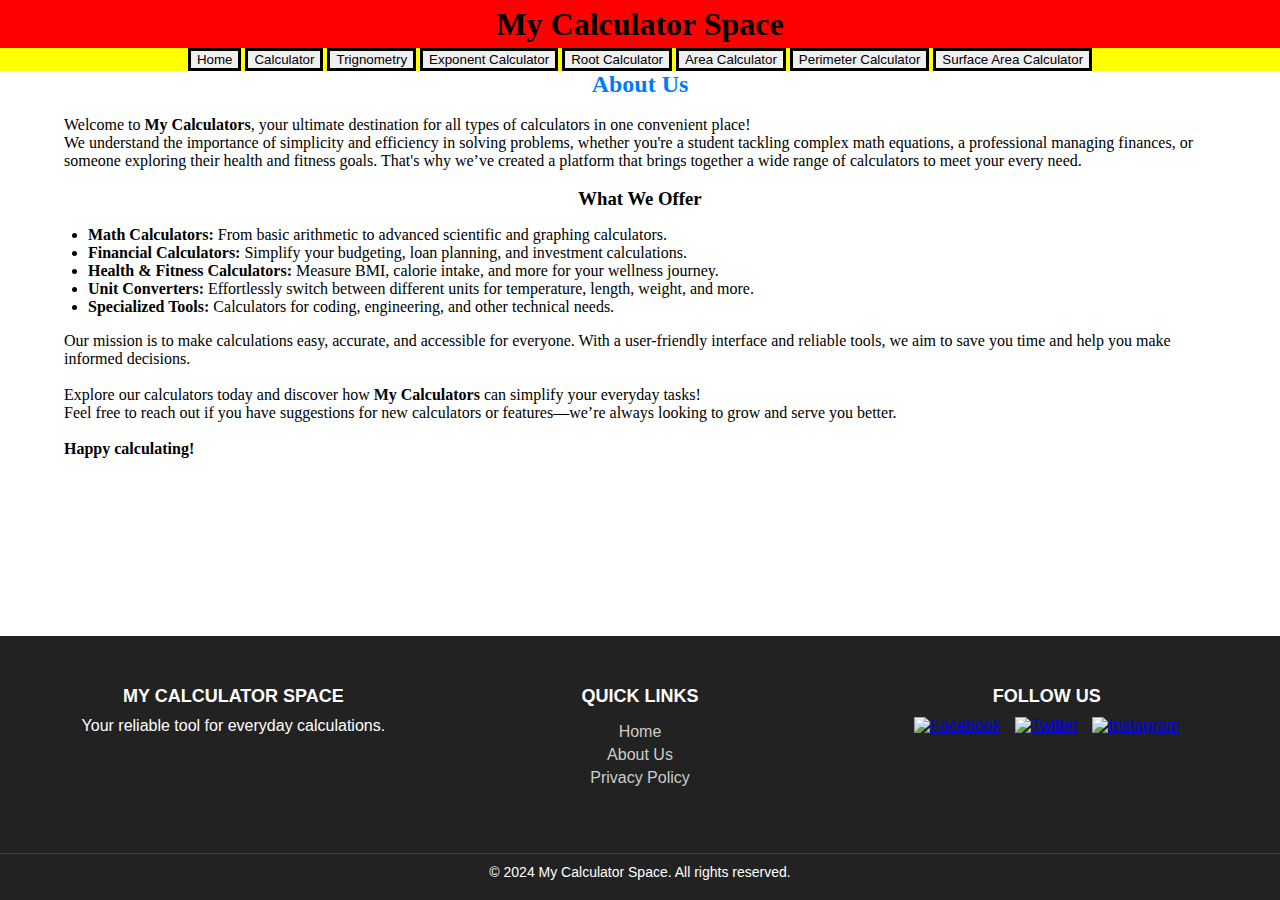
==== about.html @ 7630d4e3 "first update" ====
<!DOCTYPE html>
<html lang="en">
<head>
    <meta charset="UTF-8">
    <meta name="viewport" content="width=device-width, initial-scale=1.0">
    <title>About Us</title>
    <link rel="icon" href="My_Calculator_Space.png" type="image/png">
    <link rel="stylesheet" href="about.css">
</head>
<body>
    <header>
        <div class="heading">
            <h1>My Calculator Space</h1>
        </div>
        <div class="button_container">
            <div class="button_content">
                <button type="button" onclick="window.location.href='index.html';">Home</button>
                <button type="button" onclick="window.location.href='calculator.html';">Calculator</button>
                <button type="button" onclick="window.location.href='trignometry.html';">Trignometry</button>
                <button type="button" onclick="window.location.href='ExponentCalculator.html';">Exponent Calculator</button>
                <button type="button" onclick="window.location.href='rootcalculator.html';">Root Calculator</button>
                <button type="button" onclick="window.location.href='Area.html';">Area Calculator</button>
                <button type="button" onclick="window.location.href='perimeter.html';">Perimeter Calculator</button>
                <button type="button" onclick="window.location.href='surfacearea.html';">Surface Area Calculator</button>
            </div>
        </div>
    </header>
    <main>
        <section class="about-us">
            <h2>About Us</h2><br>
            <p>Welcome to <strong>My Calculators</strong>, your ultimate destination for all types of calculators in one convenient place!</p>
            <p>We understand the importance of simplicity and efficiency in solving problems, whether you're a student tackling complex math equations, 
                a professional managing finances, or someone exploring their health and fitness goals. That's why we’ve created a platform that brings 
                together a wide range of calculators to meet your every need.</p><br>
            <h3>What We Offer</h3>
            <ul>
                <li><strong>Math Calculators:</strong> From basic arithmetic to advanced scientific and graphing calculators.</li>
                <li><strong>Financial Calculators:</strong> Simplify your budgeting, loan planning, and investment calculations.</li>
                <li><strong>Health & Fitness Calculators:</strong> Measure BMI, calorie intake, and more for your wellness journey.</li>
                <li><strong>Unit Converters:</strong> Effortlessly switch between different units for temperature, length, weight, and more.</li>
                <li><strong>Specialized Tools:</strong> Calculators for coding, engineering, and other technical needs.</li>
            </ul>
            <p>Our mission is to make calculations easy, accurate, and accessible for everyone. With a user-friendly interface and reliable tools,
                 we aim to save you time and help you make informed decisions.</p><br>
            <p>Explore our calculators today and discover how <strong>My Calculators</strong> can simplify your everyday tasks!</p>
            <p>Feel free to reach out if you have suggestions for new calculators or features—we’re always looking to grow and serve you better.</p><br>
            <p><strong>Happy calculating!</strong></p>
        </section>
    </main>
    <footer>
        <div class="footer-container">
            <div class="footer-content">
                <h3>My Calculator Space</h3>
                <p>Your reliable tool for everyday calculations.</p>
            </div>
            <div class="footer-links">
                <h4>Quick Links</h4>
                <ul>
                    <li><a href="index.html">Home</a></li>
                    <li><a href="about.html">About Us</a></li>
                    <li><a href="privacy.html">Privacy Policy</a></li>
                </ul>
            </div>
            <div class="footer-social">
                <h4>Follow Us</h4>
                <a href="#"><img src="icons/facebook-icon.png" alt="Facebook"></a>
                <a href="#"><img src="icons/twitter-icon.png" alt="Twitter"></a>
                <a href="#"><img src="icons/instagram-icon.png" alt="Instagram"></a>
            </div>
        </div>
        <div class="footer-bottom">
            <p>&copy; 2024 My Calculator Space. All rights reserved.</p>
        </div>
    </footer>
</body>
</html>
---- about.css ----
* {
    margin: 0;
}
body{
    width: 100vw;
    height: 100vh;
    display: flex;
    flex-direction: column;
    text-align: center;
}
header{
    background-color: red;
    width: 100%;
    height: auto;
}
.heading{
    line-height: 3em;
}
.button_container{
    background-color: yellow;
    overflow-x: auto;
    overflow-y: hidden;
    white-space: nowrap;
    width: 100%;
    text-align: center;
}
.button_content{
    width: 100%;
    margin: auto;
}
button{
    border-color: #222;
    border: solid;
    margin: 0;
}

main{
    width: 90%;
    margin: auto;
    flex: 1;
}

.about-us{
    text-align: left;
}
.about-us h2 {
    color: #007BFF;
}
h2, h3{
    text-align: center;
}
ul {
    padding-left: 1.5rem;
    margin: 1rem 0;
}

footer {
    background-color: #222;
    color: #fff;
    padding: 20px 0;
    text-align: center;
    font-family: Arial, sans-serif;
}

.footer-container {
    display: flex;
    flex-wrap: wrap;
    justify-content: center;
    gap: 20px;
    max-width: 1200px;
    margin: 0 auto;
    padding: 20px;
}

.footer-content, .footer-links, .footer-social {
    flex: 1 1 300px;
    padding: 10px;
}

.footer-content h3, .footer-links h4, .footer-social h4 {
    font-size: 18px;
    margin-bottom: 10px;
    text-transform: uppercase;
}

.footer-links ul {
    list-style: none;
    padding: 0;
}

.footer-links ul li {
    margin: 5px 0;
}

.footer-links ul li a {
    color: #ccc;
    text-decoration: none;
}

.footer-links ul li a:hover {
    color: #fff;
    text-decoration: underline;
}

.footer-social a img {
    width: 30px;
    height: 30px;
    margin: 0 5px;
}

.footer-social a:hover img {
    filter: brightness(1.2);
}

.footer-bottom {
    margin-top: 20px;
    font-size: 14px;
    border-top: 1px solid #444;
    padding-top: 10px;
}
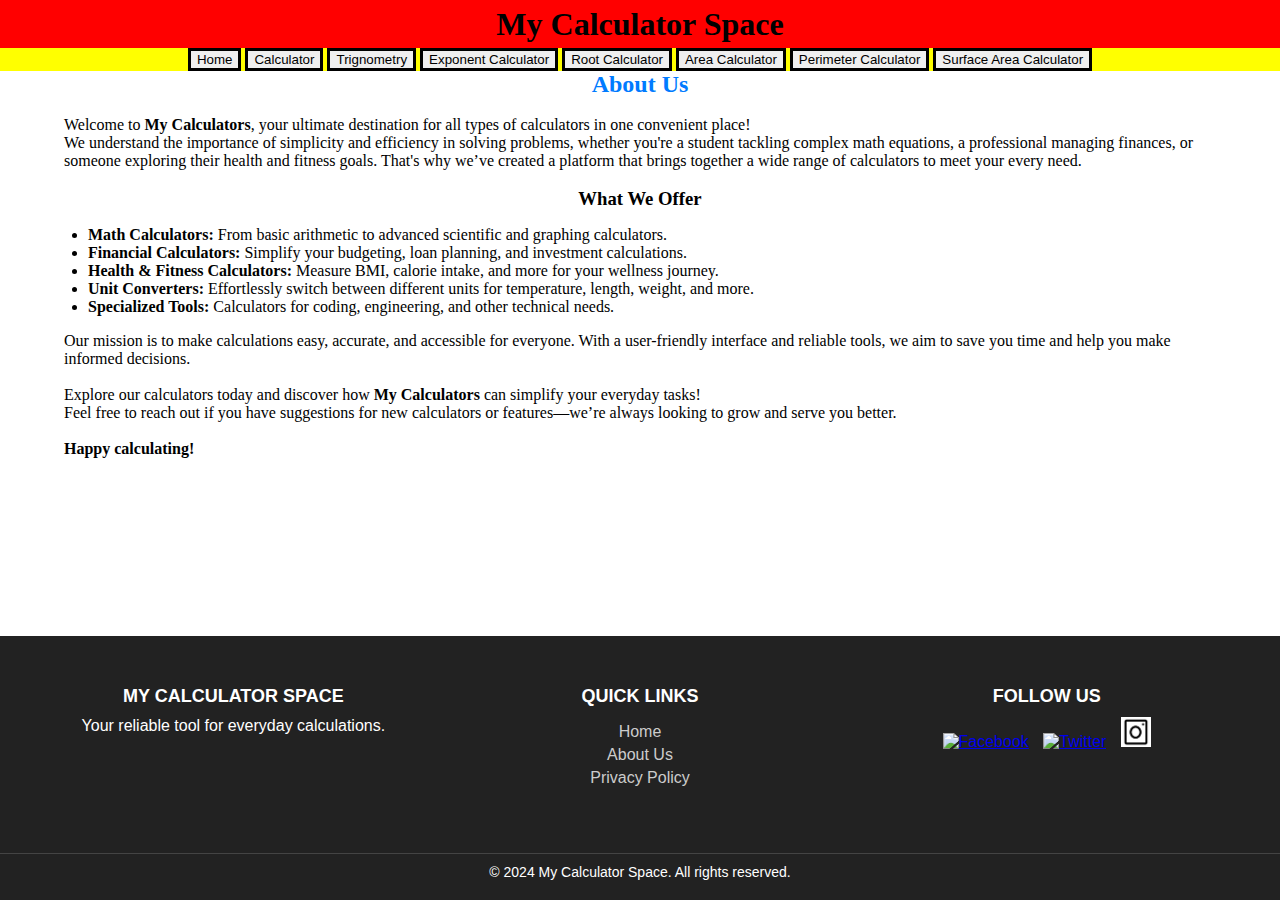
==== commit 5400512e: "instagram icon added" ====
--- a/about.html
+++ b/about.html
@@ -19,7 +19,7 @@
                 <button type="button" onclick="window.location.href='trignometry.html';">Trignometry</button>
                 <button type="button" onclick="window.location.href='ExponentCalculator.html';">Exponent Calculator</button>
                 <button type="button" onclick="window.location.href='rootcalculator.html';">Root Calculator</button>
-                <button type="button" onclick="window.location.href='Area.html';">Area Calculator</button>
+                <button type="button" onclick="window.location.href='area.html';">Area Calculator</button>
                 <button type="button" onclick="window.location.href='perimeter.html';">Perimeter Calculator</button>
                 <button type="button" onclick="window.location.href='surfacearea.html';">Surface Area Calculator</button>
             </div>
@@ -63,9 +63,9 @@
             </div>
             <div class="footer-social">
                 <h4>Follow Us</h4>
-                <a href="#"><img src="icons/facebook-icon.png" alt="Facebook"></a>
-                <a href="#"><img src="icons/twitter-icon.png" alt="Twitter"></a>
-                <a href="#"><img src="icons/instagram-icon.png" alt="Instagram"></a>
+                <a href="#"><img src="facebook-icon.png" alt="Facebook"></a>
+                <a href="#"><img src="twitter-icon.png" alt="Twitter"></a>
+                <a href="#"><img src="instagram-icon.png" alt="Instagram"></a>
             </div>
         </div>
         <div class="footer-bottom">
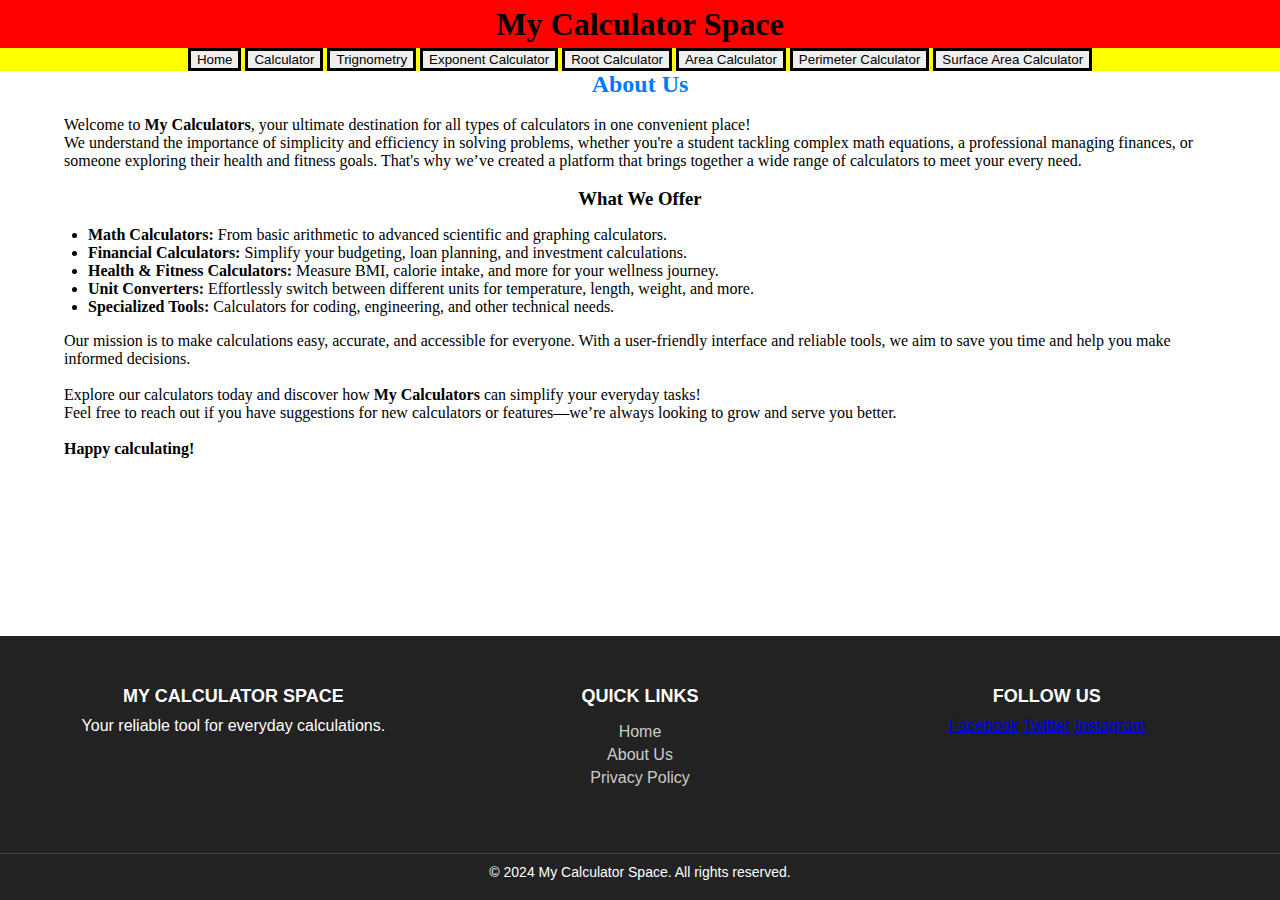
==== commit 07905499: "social media link updated" ====
--- a/about.html
+++ b/about.html
@@ -63,9 +63,9 @@
             </div>
             <div class="footer-social">
                 <h4>Follow Us</h4>
-                <a href="#"><img src="facebook-icon.png" alt="Facebook"></a>
-                <a href="#"><img src="twitter-icon.png" alt="Twitter"></a>
-                <a href="#"><img src="instagram-icon.png" alt="Instagram"></a>
+                <a href="https://www.facebook.com/profile.php?id=61572219166919">Facebook</a>
+                <a href="https://x.com/mycalculatorsp">Twitter</a>
+                <a href="https://www.instagram.com/mycalculatorspace/">Instagram</a>
             </div>
         </div>
         <div class="footer-bottom">
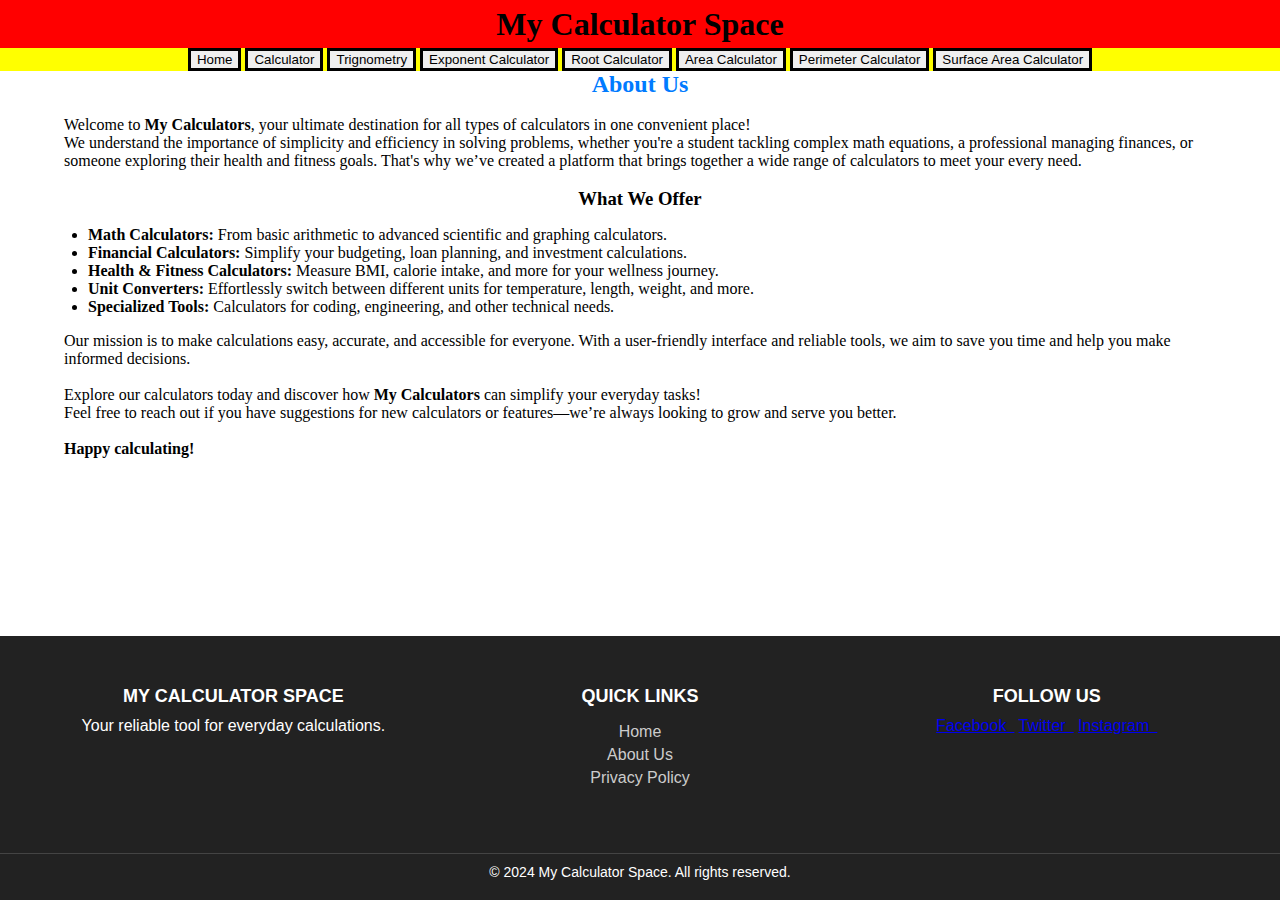
==== commit add79b8c: "add space in social media" ====
--- a/about.html
+++ b/about.html
@@ -63,9 +63,9 @@
             </div>
             <div class="footer-social">
                 <h4>Follow Us</h4>
-                <a href="https://www.facebook.com/profile.php?id=61572219166919">Facebook</a>
-                <a href="https://x.com/mycalculatorsp">Twitter</a>
-                <a href="https://www.instagram.com/mycalculatorspace/">Instagram</a>
+                <a href="https://www.facebook.com/profile.php?id=61572219166919">Facebook&ensp;</a>
+                <a href="https://x.com/mycalculatorsp">Twitter&ensp;</a>
+                <a href="https://www.instagram.com/mycalculatorspace/">Instagram&ensp;</a>
             </div>
         </div>
         <div class="footer-bottom">
